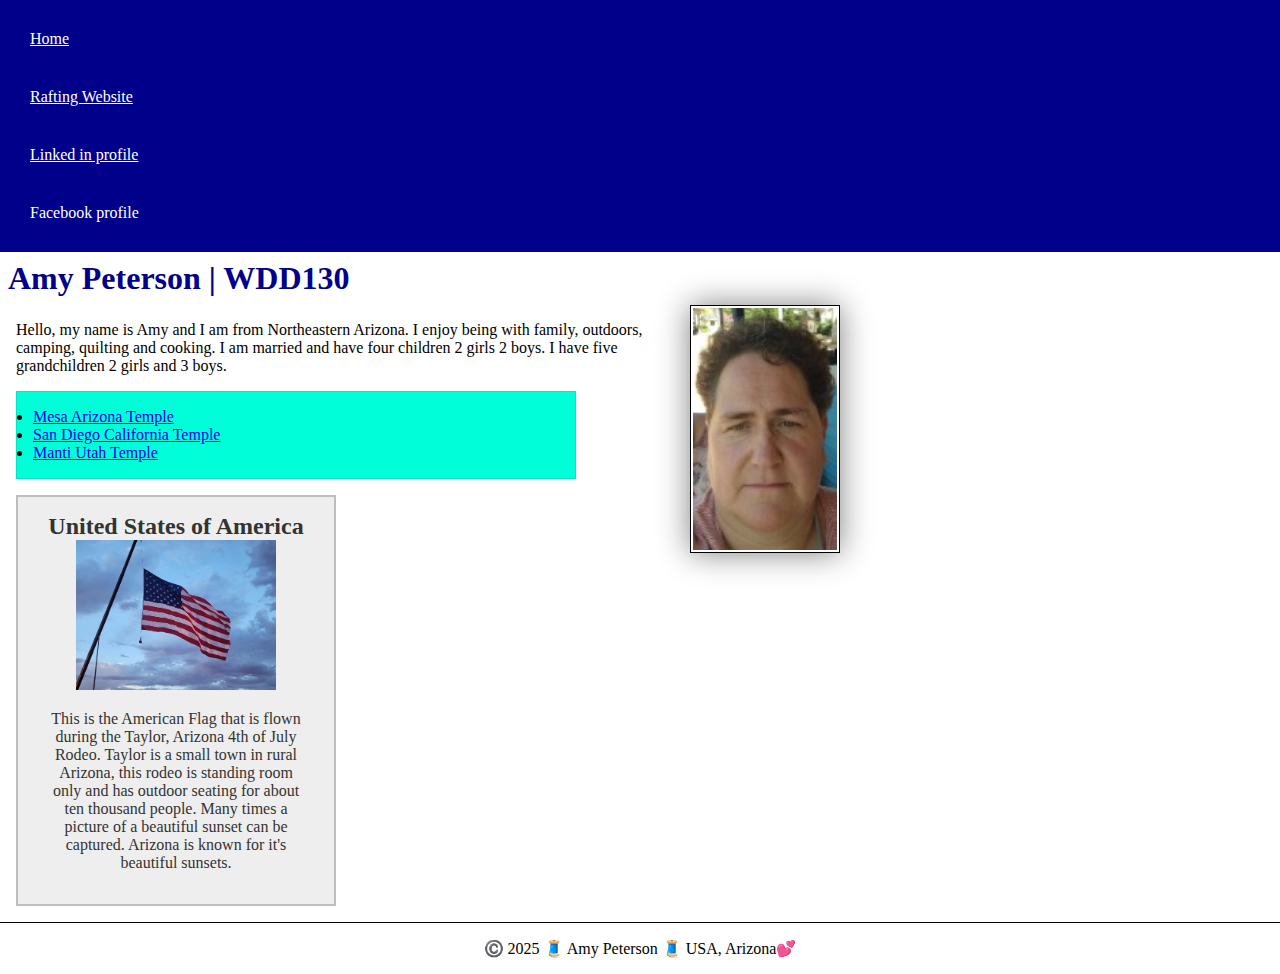
==== index.html @ 14121e6b "upload" ====
<!--22 January 2025-->
<!DOCTYPE html>
<html lang="en">

<head>
    <meta charset="utf-8">
    <meta name="viewport" content="width=device-width,initial-scale=1.0">
    <title>Amy Peterson | WDD130</title>
    <!-- added two meta tags. Week 2 assignment-->
    <meta name="description" content="Introduction web page designed for web design course 130.">
    <meta name="author" content="Amy Peterson ">
    <!-- added in link for style sheet. Week 2 assignment.-->
    <link rel="stylesheet" href="styles/styles.css">
</head>

<body>
    <header>
        <nav>
            <a href="#">Home</a>
            <a href="wwr/">Rafting Website</a>
            <a href="https://linkedin.com">Linked in profile</a>
            <a herf="https://facebook.com">Facebook profile</a>
        </nav>
    </header>
    <main>
        <h1>Amy Peterson | WDD130</h1>
        <img src="images/profile.jpg" alt="Hello, my name is Amy Peterson" width="200">
        <p> Hello, my name is Amy and I am from Northeastern Arizona. I enjoy being with family, outdoors, camping,
            quilting and cooking. I am married and have four children 2 girls 2 boys. I have five grandchildren 2 girls
            and 3 boys.</p>
        <ul class="box indent">
            <li><a href="https://www.churchofjesuschrist.org/temples/details/mesa-arizona-temple?lang=eng"
                    target="_blank"> Mesa Arizona Temple</a></li>
            <li><a href="https://www.churchofjesuschrist.org/temples/details/san-diego-california-temple?lang=eng"
                    target="_blank">San Diego California Temple</a></li>
            <li><a href="https://www.churchofjesuschrist.org/temples/details/manti-utah-temple?lang=eng"
                    target="_blank">Manti Utah Temple</a></li>
         </ul>
    </main>
    <aside>
        <h2>United States of America</h2>
        <img src="images/Americanflag.png" alt="American Flag flown at Taylor 4th of July Rodeo." width="200">
        <p>This is the American Flag that is flown during the Taylor, Arizona 4th of July Rodeo.
            Taylor is a small town in rural Arizona, this rodeo is standing room only and
            has outdoor seating for about ten thousand people. Many times a picture of a beautiful sunset
            can be captured. Arizona is known for it's beautiful sunsets.</p>
    </aside>
    <footer>
        <p>©️ 2025 🧵 Amy Peterson 🧵 USA, Arizona💕</p>
    </footer>
</body>
 
</html>
---- styles/styles.css ----
* {
    margin: 0;
    padding: 0;
    box-sizing: border-box;
}

nav {
    background-color: darkblue;
    padding: 10px;
}

nav a {
    color: white;
    display: block;
    padding: 20px;
}

h1 {
    color: darkblue;
    padding: .5rem
}

main img {
    width: 150px;
    height: auto;
    float: right;
    margin: 0 0 2rem 2rem;
    border: 1px solid black;
    padding: 2px;
    box-shadow: 0 0 30px grey;
}

p {
    padding: 10px;
    margin: 10px;
}

main {
    max-width: 840px;
}

aside h2 {
    position: center;
   }

aside {
    width: 20rem;
    margin: 1rem;
    border: 2px solid rgb(0 0 0/ 0.2);
    /* why use rgba instead of hex. */
    padding: 1rem;
    background-color: #eee;
    color: #333;
    text-align: center;
}

aside img {
    width: 200px;
    height: auto;
}
p {
    padding: 0;
    margin: 1rem;
}

footer {
    margin-top: 15px;
    border-top: 1px solid #000;
    text-align: center;
}

/* Class Selectors */
.box {
    margin: 1rem;
    width: 35rem;
    border: 1px solid rgb(0 0 0/ 0.1);
    padding: 1rem;
    background-color: rgb(0, 255, 217);
    Color: #000;
}
.indent{
    margin: 1rem;
}
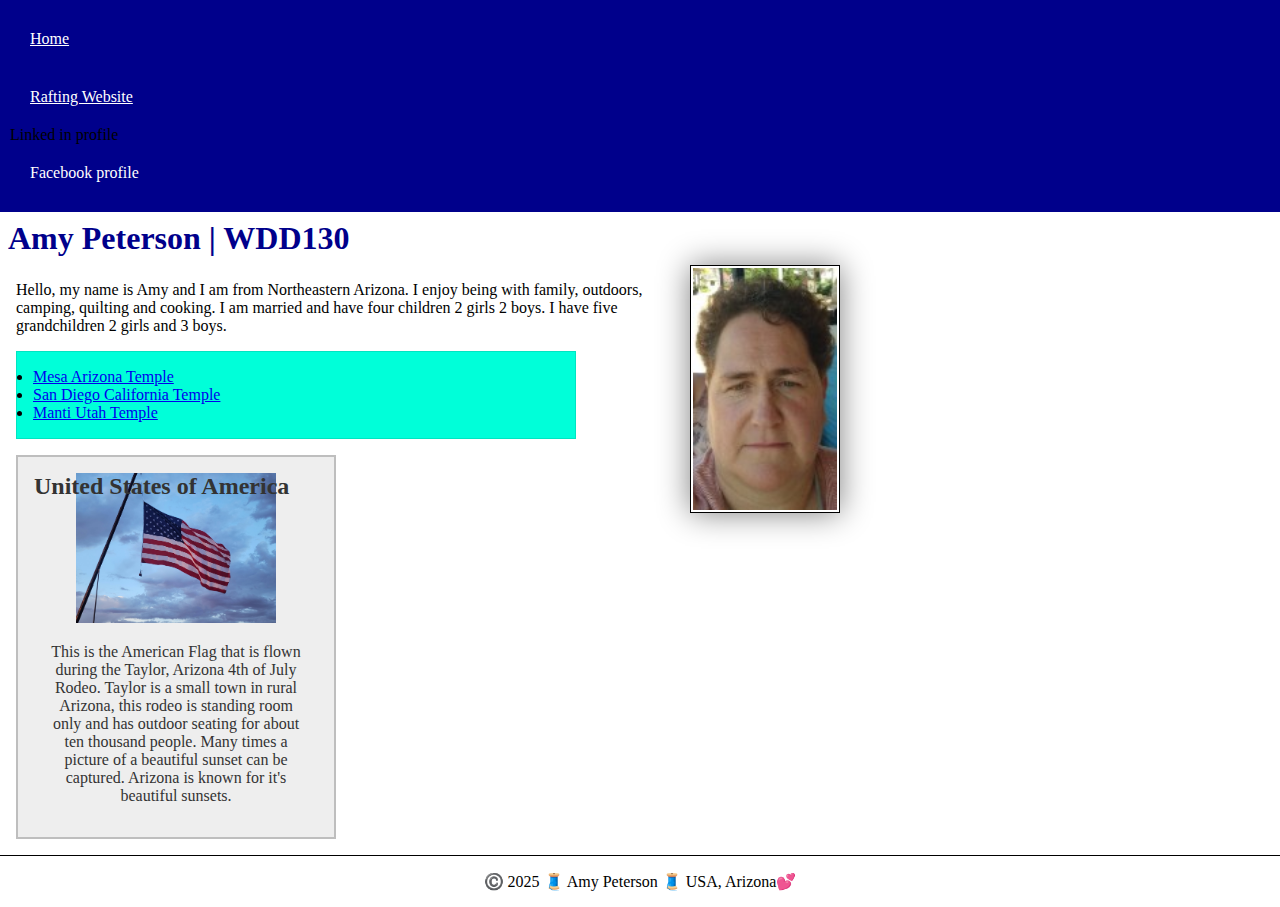
==== commit 57a13fb5: "modified" ====
--- a/index.html
+++ b/index.html
@@ -1,5 +1,5 @@
+<!DOCTYPE html>
 <!--22 January 2025-->
-<!DOCTYPE html>
 <html lang="en">
 
 <head>
@@ -16,13 +16,15 @@
 <body>
     <header>
         <nav>
-            <a href="#">Home</a>
-            <a href="wwr/">Rafting Website</a>
-            <a href="https://linkedin.com">Linked in profile</a>
-            <a herf="https://facebook.com">Facebook profile</a>
+            <ul>
+            <li><a href="#">Home</a></li>
+            <li><a href="wwr/">Rafting Website</a></li>
+            <li><a="https://linkedin.com">Linked in profile</a></li>
+            <li><a herf="https://facebook.com">Facebook profile</a></li>
+            </ul>
         </nav>
     </header>
-    <main>
+    <main> 
         <h1>Amy Peterson | WDD130</h1>
         <img src="images/profile.jpg" alt="Hello, my name is Amy Peterson" width="200">
         <p> Hello, my name is Amy and I am from Northeastern Arizona. I enjoy being with family, outdoors, camping,
--- a/styles/styles.css
+++ b/styles/styles.css
@@ -40,7 +40,7 @@
 }
 
 aside h2 {
-    position: center;
+    position: absolute;
    }
 
 aside {
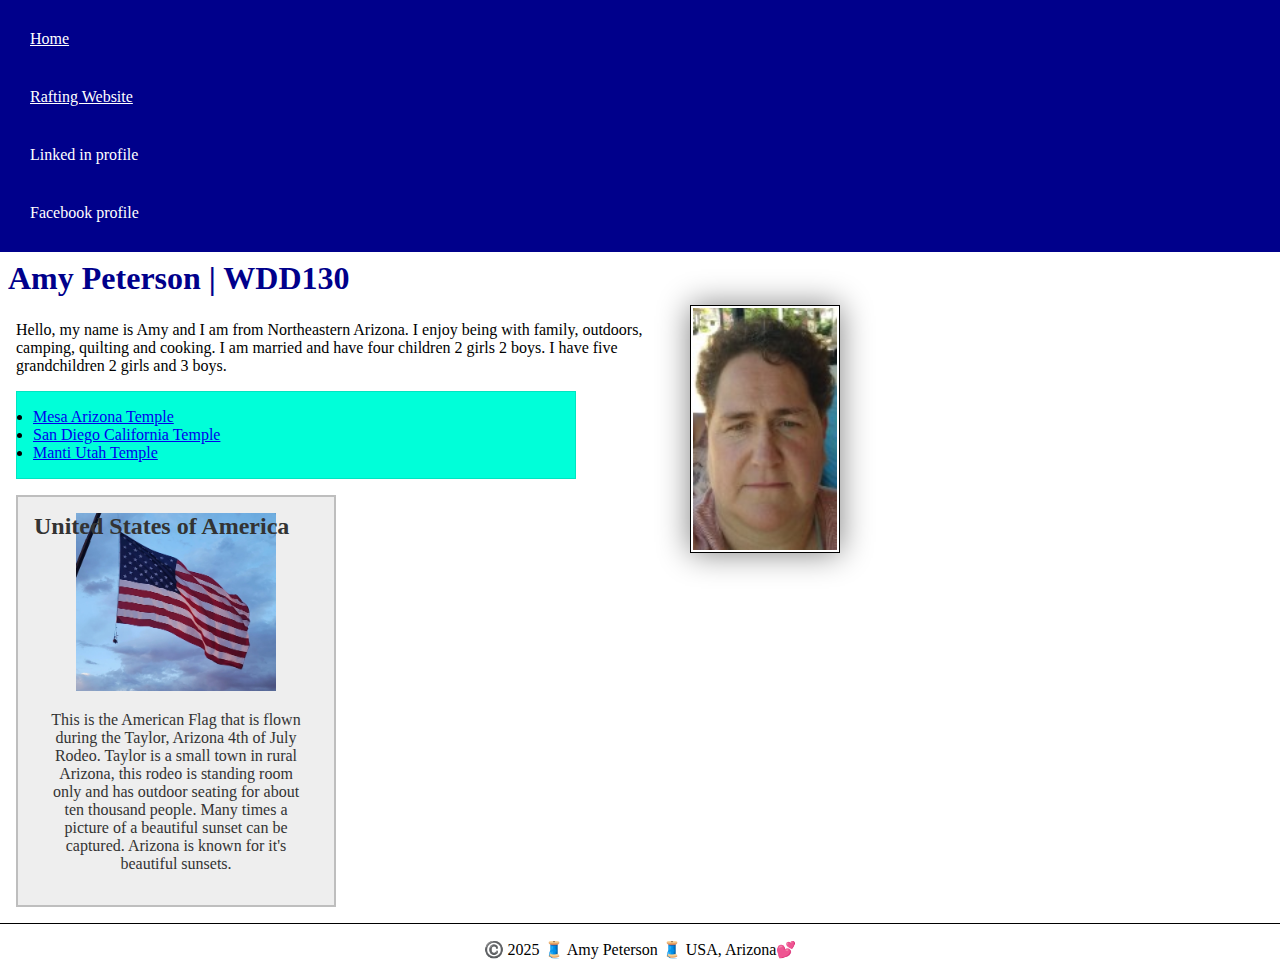
==== commit 51ab9417: "upload" ====
--- a/index.html
+++ b/index.html
@@ -5,26 +5,31 @@
 <head>
     <meta charset="utf-8">
     <meta name="viewport" content="width=device-width,initial-scale=1.0">
-    <title>Amy Peterson | WDD130</title>
+    <title>Amy Peterson | WDD 130</title>
     <!-- added two meta tags. Week 2 assignment-->
     <meta name="description" content="Introduction web page designed for web design course 130.">
     <meta name="author" content="Amy Peterson ">
     <!-- added in link for style sheet. Week 2 assignment.-->
     <link rel="stylesheet" href="styles/styles.css">
+    <link rel="preconnect" href="https://fonts.googleapis.com">
+    <link rel="preconnect" href="https://fonts.gstatic.com" crossorigin>
+    <link href="https://fonts.googleapis.com/css2?family=Jacques+Francois+Shadow&family=Rock+Salt&display=swap"
+        rel="stylesheet">
+
 </head>
 
 <body>
     <header>
         <nav>
             <ul>
-            <li><a href="#">Home</a></li>
-            <li><a href="wwr/">Rafting Website</a></li>
-            <li><a="https://linkedin.com">Linked in profile</a></li>
-            <li><a herf="https://facebook.com">Facebook profile</a></li>
+                <li><a href="#">Home</a></li>
+                <li><a href="wwr/">Rafting Website</a></li>
+                <li><a herf="https://linkedin.com">Linked in profile</a></li>
+                <li><a herf="https://facebook.com">Facebook profile</a></li> 
             </ul>
         </nav>
     </header>
-    <main> 
+    <main>
         <h1>Amy Peterson | WDD130</h1>
         <img src="images/profile.jpg" alt="Hello, my name is Amy Peterson" width="200">
         <p> Hello, my name is Amy and I am from Northeastern Arizona. I enjoy being with family, outdoors, camping,
@@ -32,16 +37,16 @@
             and 3 boys.</p>
         <ul class="box indent">
             <li><a href="https://www.churchofjesuschrist.org/temples/details/mesa-arizona-temple?lang=eng"
-                    target="_blank"> Mesa Arizona Temple</a></li>
+                    target="_blank">Mesa Arizona Temple</a></li>
             <li><a href="https://www.churchofjesuschrist.org/temples/details/san-diego-california-temple?lang=eng"
                     target="_blank">San Diego California Temple</a></li>
             <li><a href="https://www.churchofjesuschrist.org/temples/details/manti-utah-temple?lang=eng"
                     target="_blank">Manti Utah Temple</a></li>
-         </ul>
+        </ul>
     </main>
     <aside>
         <h2>United States of America</h2>
-        <img src="images/Americanflag.png" alt="American Flag flown at Taylor 4th of July Rodeo." width="200">
+        <img src="images/Americanflagttaylor.webp" alt="American Flag flown at Taylor 4th of July Rodeo." width="200">
         <p>This is the American Flag that is flown during the Taylor, Arizona 4th of July Rodeo.
             Taylor is a small town in rural Arizona, this rodeo is standing room only and
             has outdoor seating for about ten thousand people. Many times a picture of a beautiful sunset
@@ -51,5 +56,5 @@
         <p>©️ 2025 🧵 Amy Peterson 🧵 USA, Arizona💕</p>
     </footer>
 </body>
- 
+
 </html>--- a/styles/styles.css
+++ b/styles/styles.css
@@ -18,7 +18,7 @@
 h1 {
     color: darkblue;
     padding: .5rem
-}
+    }
 
 main img {
     width: 150px;
@@ -81,3 +81,7 @@
 .indent{
     margin: 1rem;
 }
+body{
+    font-family: "Roboto", serif;
+    font-weight: <400>;
+}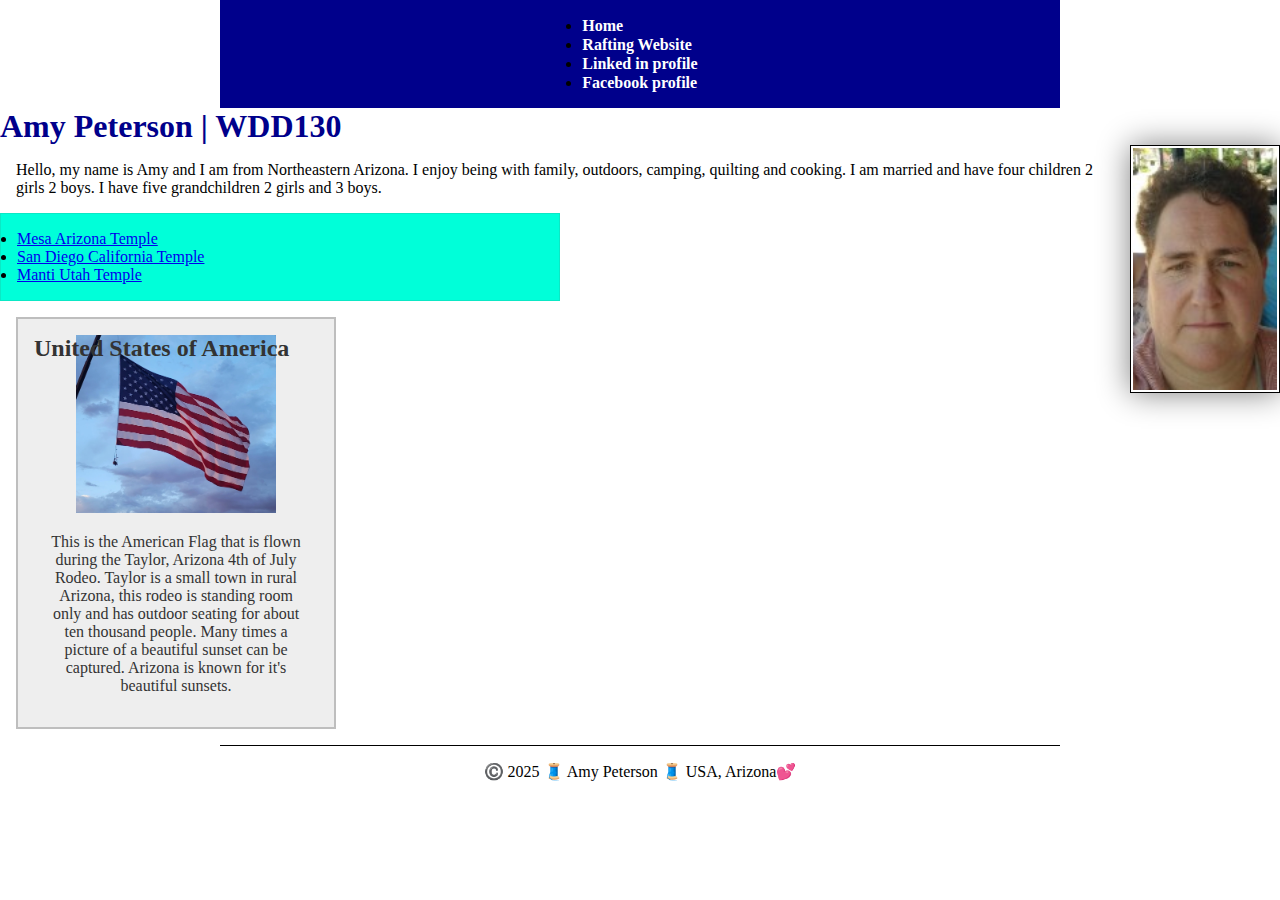
==== commit 8c104058: "upload" ====
--- a/index.html
+++ b/index.html
@@ -25,33 +25,37 @@
                 <li><a href="#">Home</a></li>
                 <li><a href="wwr/">Rafting Website</a></li>
                 <li><a herf="https://linkedin.com">Linked in profile</a></li>
-                <li><a herf="https://facebook.com">Facebook profile</a></li> 
+                <li><a herf="https://facebook.com">Facebook profile</a></li>
             </ul>
         </nav>
     </header>
-    <main>
-        <h1>Amy Peterson | WDD130</h1>
-        <img src="images/profile.jpg" alt="Hello, my name is Amy Peterson" width="200">
-        <p> Hello, my name is Amy and I am from Northeastern Arizona. I enjoy being with family, outdoors, camping,
-            quilting and cooking. I am married and have four children 2 girls 2 boys. I have five grandchildren 2 girls
-            and 3 boys.</p>
-        <ul class="box indent">
-            <li><a href="https://www.churchofjesuschrist.org/temples/details/mesa-arizona-temple?lang=eng"
-                    target="_blank">Mesa Arizona Temple</a></li>
-            <li><a href="https://www.churchofjesuschrist.org/temples/details/san-diego-california-temple?lang=eng"
-                    target="_blank">San Diego California Temple</a></li>
-            <li><a href="https://www.churchofjesuschrist.org/temples/details/manti-utah-temple?lang=eng"
-                    target="_blank">Manti Utah Temple</a></li>
-        </ul>
-    </main>
-    <aside>
-        <h2>United States of America</h2>
-        <img src="images/Americanflagttaylor.webp" alt="American Flag flown at Taylor 4th of July Rodeo." width="200">
-        <p>This is the American Flag that is flown during the Taylor, Arizona 4th of July Rodeo.
-            Taylor is a small town in rural Arizona, this rodeo is standing room only and
-            has outdoor seating for about ten thousand people. Many times a picture of a beautiful sunset
-            can be captured. Arizona is known for it's beautiful sunsets.</p>
-    </aside>
+    <div>
+        <main>
+            <h1>Amy Peterson | WDD130</h1>
+            <img src="images/profile.jpg" alt="Hello, my name is Amy Peterson" width="200">
+            <p> Hello, my name is Amy and I am from Northeastern Arizona. I enjoy being with family, outdoors, camping,
+                quilting and cooking. I am married and have four children 2 girls 2 boys. I have five grandchildren 2
+                girls
+                and 3 boys.</p>
+            <ul class="box indent">
+                <li><a href="https://www.churchofjesuschrist.org/temples/details/mesa-arizona-temple?lang=eng"
+                        target="_blank">Mesa Arizona Temple</a></li>
+                <li><a href="https://www.churchofjesuschrist.org/temples/details/san-diego-california-temple?lang=eng"
+                        target="_blank">San Diego California Temple</a></li>
+                <li><a href="https://www.churchofjesuschrist.org/temples/details/manti-utah-temple?lang=eng"
+                        target="_blank">Manti Utah Temple</a></li>
+            </ul>
+        </main>
+        <aside>
+            <h2>United States of America</h2>
+            <img src="images/Americanflagttaylor.webp" alt="American Flag flown at Taylor 4th of July Rodeo."
+                width="200">
+            <p>This is the American Flag that is flown during the Taylor, Arizona 4th of July Rodeo.
+                Taylor is a small town in rural Arizona, this rodeo is standing room only and
+                has outdoor seating for about ten thousand people. Many times a picture of a beautiful sunset
+                can be captured. Arizona is known for it's beautiful sunsets.</p>
+        </aside>
+    </div>
     <footer>
         <p>©️ 2025 🧵 Amy Peterson 🧵 USA, Arizona💕</p>
     </footer>
--- a/styles/styles.css
+++ b/styles/styles.css
@@ -4,21 +4,41 @@
     box-sizing: border-box;
 }
 
+header,
+footer {
+    max-width: 840px;
+    margin: 0 auto;
+    display: grid;
+}
+
+body {
+    font-family: "Roboto", serif;
+}
+
 nav {
     background-color: darkblue;
-    padding: 10px;
+    padding: 1rem;
+    display: flex;
+    justify-content: space-evenly;
+    align-items: center;
 }
 
 nav a {
     color: white;
     display: block;
-    padding: 20px;
+    padding: 0.5px;
+    text-decoration: none;
+    font-size: 1.2 rem;
+    font-weight: 700;
+    color: #fff;
+
+
 }
 
 h1 {
     color: darkblue;
-    padding: .5rem
-    }
+    padding: .5rem border: 10px;
+}
 
 main img {
     width: 150px;
@@ -36,12 +56,14 @@
 }
 
 main {
-    max-width: 840px;
+    grid-column: 2/3;
+    grid-row: 1/2;
 }
+
 
 aside h2 {
     position: absolute;
-   }
+}
 
 aside {
     width: 20rem;
@@ -54,10 +76,18 @@
     text-align: center;
 }
 
+aside {
+    width: 20 rem;
+    position: relative;
+    grid-column: 1/2;
+    grid-row: 1/2;
+}
+
 aside img {
     width: 200px;
     height: auto;
 }
+
 p {
     padding: 0;
     margin: 1rem;
@@ -73,15 +103,17 @@
 .box {
     margin: 1rem;
     width: 35rem;
-    border: 1px solid rgb(0 0 0/ 0.1);
+    border: 1px solid rgba(111, 31, 31, 0.1);
     padding: 1rem;
     background-color: rgb(0, 255, 217);
     Color: #000;
 }
-.indent{
-    margin: 1rem;
+
+.indent {
+    margin: 0rem;
 }
-body{
-    font-family: "Roboto", serif;
-    font-weight: <400>;
+
+.grid {
+    display: grid;
+    align-items: center;
 }